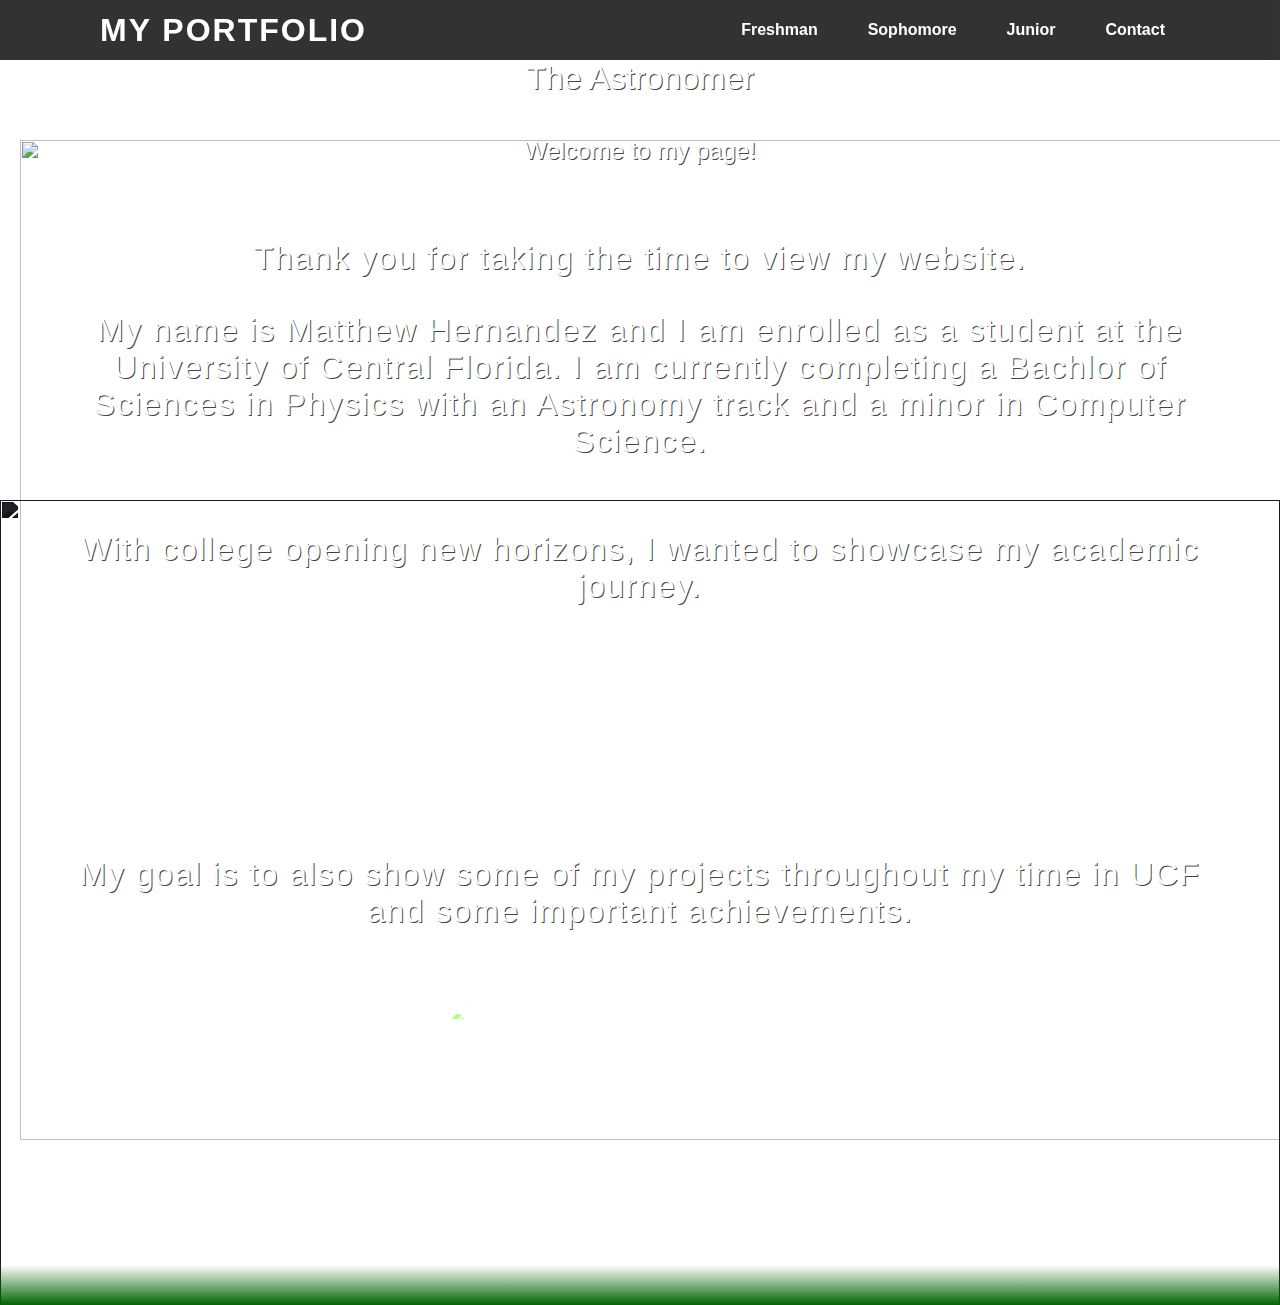
==== index.html @ 196721d1 "Changed Homepage" ====
<!DOCTYPE html>
<html>

<link rel="stylesheet" type ="text/css" href="style.css">


<header class="headerHome">
  <a class= "logo"> My Portfolio </a>
  <ul>
    <li> <a href="new_freshman.html"> Freshman </a> </li>
    <li> <a href="sophomore.html"> Sophomore </a> </li>
    <li> <a href="junior.html"> Junior </a> </li>
    <li> <a href="about.html"> Contact </a> </li>
  </ul>
  </header>


<section class="homeSect2">
    
    <img src="https://d2rdhxfof4qmbb.cloudfront.net/wp-content/uploads/20200812135448/iStock-1057665734.jpg" id="stars3">
    <img src="https://static.vecteezy.com/system/resources/thumbnails/008/507/561/small/lens-flare-light-special-effect-background-free-png.png" id="light">
   <img src="https://www.freeiconspng.com/uploads/grass-landscape-green-png-images-3.png" id="landscape">
    <img src="https://cdni.iconscout.com/illustration/premium/thumb/man-looking-through-telescope-4225512-3539697.png" id="dude">
   

</section>

<div id="main" style="color:white; text-shadow:1px 1px 0 #444; text-align: center;">


<h1 class="homeText2"> The Astronomer </h1>

<h2 class="homeText2"> Welcome to my page! </h3>

<p class="paraText2"> Thank you for taking the time to view my website. </p>
<p class="paraText2"> My name is Matthew Hernandez and I am enrolled as a student at the University of Central Florida. I am currently completing a Bachlor of Sciences in Physics with an Astronomy track and a minor in Computer Science. </p>
<br></br>

<p class="paraText2"> With college opening new horizons, I wanted to showcase my academic journey. </p>

<br></br>
<br></br>
<br></br>
<br></br>
<br></br>
<br></br>

<p class="paraText2"> My goal is to also show some of my projects throughout my time in UCF and some important achievements. </p>
</div>


<script>
let stars3=document.getElementById('stars3');
let earth=document.getElementById('landscape');
    window.addEventListener('scroll', function()
    {
      let value=window.scrollY;
      stars3.style.marginLeft = value * 1.2 +'px';
      earth.style.top= value * 0.25 +'px';
      //star.style.filter=brightness(value*1-'px')

    })
</script>

</body>
</html>
---- style.css ----
@import url('https://rare-gallery.com/uploads/posts/128048-earth-horizon-4k.jpg');
*
{
	margin: 0;
	padding: 0;
	box-sizing: border-box;
	font-family: 'Poppins', sans-serif;
	scroll-behavior: smooth;
}
.sophomore 
{
	min-height: 200vh;
	overflow-x: hidden;
	background: linear-gradient(#000000, #7597de);

}
header
{
	position: absolute;
	top: 0;
	left: 0;
	width: 100%;
	height: 20px;
	padding: 30px 100px;
	display: flex;
	justify-content: space-between;
	align-items: center;
	z-index: 10000;
/*	background: #6495ED;*/
/*	mix-blend-mode: screen;*/
}

header .logo
{
	color: #ffff;
	font-weight: 800;
	text-decoration: none;
	font-size: 2em;
	text-transform: uppercase;
	letter-spacing: 2px;
	align-items: left;

}
header ul
{
	display: flex;
	justify-content: center;
	align-items: center;
}
header ul li
{
	list-style: none;
	margin-left: 20px;

}
header ul li a 
{
	font-weight: 600;
	text-decoration: none;
	padding: 6px 15px ;
	color: #ffff;
	border-radius: 20px ;
}
header ul li a:hover 
{
	background: #008B8B;
	color : #000000;

}
section
{
	position: relative;
	width: 100%;
	height: 100vh;
	padding: 100px;
	display: flex;
	justify-content: center;
	align-items: center;
	overflow: hidden ;
}
.sophSect::before
{
	content: '';
	position: absolute;
	bottom: 0;
	width: 100%;
	height: 100px;
	background:linear-gradient(to top,#4d79ff,  transparent);
	z-index: 1000;
}
section img
{
	position: absolute;
	top: 50;
	object-fit: cover;
}
#spaceCraft
{
	top:400px;
	left:0;
	width:10%;

}
#stars
{
	width: 100%;
}
#sun
{
	right:10px;
	justify-content: center;
	align-items: center;
/*mix-blend-mode: screen;*/
	
}
#horizon
{
	left: 0;
	width: 66%;
}
#text
{
	top:10px;
	position: relative;
	font-weight: 700;
	right:-320px;
	color: #000000;
	white-space: nowrap;
	font-size: 3.5vw;
	z-index: 5;
	transform: translate(100px);
}
.sec
{
	position: relative;
	padding: 100px;
	background: linear-gradient(#4d79ff, #000000);

}
.sec p
{
	position: relative;
	padding: 30px 100px;
	font-size: 3em;
	margin-bottom: 10px;
	color: #fff;
	font-weight: 200;
	letter-spacing: 1.5px;
}
#volunteering
{
	justify-content: right;
	align-items: right;
}
.sec h2
{
	font-size: 4em;
	margin-bottom: 10px;
	color: #A9A9A9;
	font-weight: 400;
	letter-spacing: 1.5px;
}

#telescope
{
	right: 10px;
	position: relative;
	width:40.5%;
	height: auto;
	justify-content: left;
	align-items: left;
}
#space
{
	right: 20px;
	background-size: contain;
	position: absolute;
	width:35%;
	height:auto;
	justify-content: right;
	align-items: right;
}
.header
{
	background-color: black;
}
.headerHome
{
	background-color: black;
	opacity: .8;
}
.jy
{
	min-height: 200vh;
	overflow-x: hidden;
	background:linear-gradient(to top, darkred,  transparent);
}
#wip
{
	width: 100%;
	position: relative;
	top: 50px;
	/*left: 0;*/

	object-fit: cover;
}

/*contact(about) stuff*/

.h2
{
	position: relative;
	right: -550px;
	justify-content: center;
	align-items: center;
	font-weight: 700;
	color: #000000;
	white-space: nowrap;
	font-size: 4vw;

}

div ul {
  list-style-type: none;
  margin: 0;
  padding: 0;
  overflow: hidden;
  background-color: #333333;
}
div li {
  float: left;
}

div li a {
  display: block;
  color: white;
  text-align: center;
  padding: 16px;
  text-decoration: none;
}

div li a:hover {
  background-color: #111111;
}



/*freshman stuff*/
.freshman
{
	min-height: 200vh;
	overflow-x: hidden;
	background: linear-gradient(sandybrown, midnightblue);

}
.freshPic::before
{
	content: '';
	position: absolute;
	bottom: 0;
	width: 100%;
	height: 100px;
	background:linear-gradient(to top, sandybrown,  transparent);
	z-index: 1000;
}
.h1
{
	position: relative;
	right: -550px;
	justify-content: center;
	align-items: center;
	font-weight: 700;
	color: ghostwhite;
	white-space: nowrap;
	font-size: 4vw;
}
.freshText
{
	position: relative;
	padding: 30px 100px;
	font-size: 2.8em;
	margin-bottom: 10px;
	color: #fff;
	font-weight: 100;
	letter-spacing: 1.5px;
}
#nebula
{
	
	justify-content: center;
	align-items: center;
	
}


/*home page*/
.home
{
	min-height: 200vh;
	overflow-x: hidden;
	background: linear-gradient(black, black);
}
#earth
{	
	object-fit: cover;
	filter: brightness(70%);
	width: 100%;
	height: auto;
	justify-content: center;
	align-items: center;
	
}
.homeSect
{
	position: absolute;
	
}
.homeSect::before
{
	content: '';
	position: absolute;
	bottom: 0;
	width: 100%;
	height: 20px;
	background:linear-gradient(to top,#4d79ff,  transparent);
	z-index: 1000;
}

.homeText
{
	position: relative;
	width: 100%;
	height: 50px;
	padding: 30px 100px;
	display: flex;
	justify-content: center;
	align-items: center;
	
}
.paraText
{
	position: relative;
	padding: 30px 100px;
	font-size: 2.8em;
	margin-bottom: 10px;
	color: #fff;
	font-weight: 100;
	letter-spacing: 1.5px;
}
.stars2
{
	top:0;
	left: 100px;
	object-fit: cover;
	position: absolute;
	top:200px;
	right: 100px;
	width: 10%;
	height: auto;

	
}

/*home page2*/
.home2
{
	min-height: 150hv;
	overflow-x: hidden;
	background: linear-gradient(to top , black, #006400);

}
.homeSect2
{
	position: relative;
	width: 100%;
	height: 100vh;
	padding: 100px;
	display: flex;
	justify-content: center;
	align-items: center;
	overflow: hidden ;
	min-height: 145vh;
	position: absolute;
	top: 0;
	object-fit: cover;
	
}
.homeSect2::before
{

	content: '';
	position: absolute;
	bottom: 0;
	width: 100%;
	height: 40px;
	background:linear-gradient(to top, #006400, transparent);
	z-index: 1000;
}

.homeText2
{
	margin-left: auto;
	margin-right: auto;
	top: 40px;
	position: relative;
	width: 100%;
	height: auto;
	padding: 20px 80px;
	display: flex;
	justify-content: center;
	align-items: center;
	font-weight: 500;
}
.paraText2
{
	margin-left: auto;
	margin-right: auto;
	position: relative;
	padding: 15px 50px;
	font-size: 2em;
	margin-bottom: 5px;
	color: #fff;
	font-weight: 100;
	letter-spacing: 1.5px;
	top: 80px;
}
#stars3
{
	top: 0;
	width: 130%;
	height: auto;
}
#landscape
{	
	position: absolute;
	object-fit: cover;
	filter: brightness(15%);
	top: 500px;
	width: 100%;
	height: 1000px;
	justify-content: center;
	align-items: center;
	
}
#mySideBar
{
	position: absolute;
	z-index: 1000;

}
#openNav
{
	position: absolute;
	z-index: 1000;
}
#dude
{
	filter: brightness(2);
	bottom: 285px;
	width: 12%;

	left: 450px;
	height: auto;
	justify-content: center;
	align-items: center;
}
#light
{
	object-fit: cover;
	left: 20px;
	top: 140px;
	width: 100%;
	height: 1000px;
	justify-content: center;
	align-items: center;
}

/*for junior*/
.sec2
{
	position: relative;
	padding: 100px;
}

.sec2 h2
{
	font-size: 3em;
	margin-bottom: 10px;
	color: skyblue;
	font-weight: 400;
	letter-spacing: 1.5px;
}
.h1_junior
{
	padding: 30px 80px;
	position: relative;
	right: -400px;
	top:200;
	justify-content: center;
	align-items: center;
	font-weight: 700;
	color: black;
	font-size: 6vw;
}
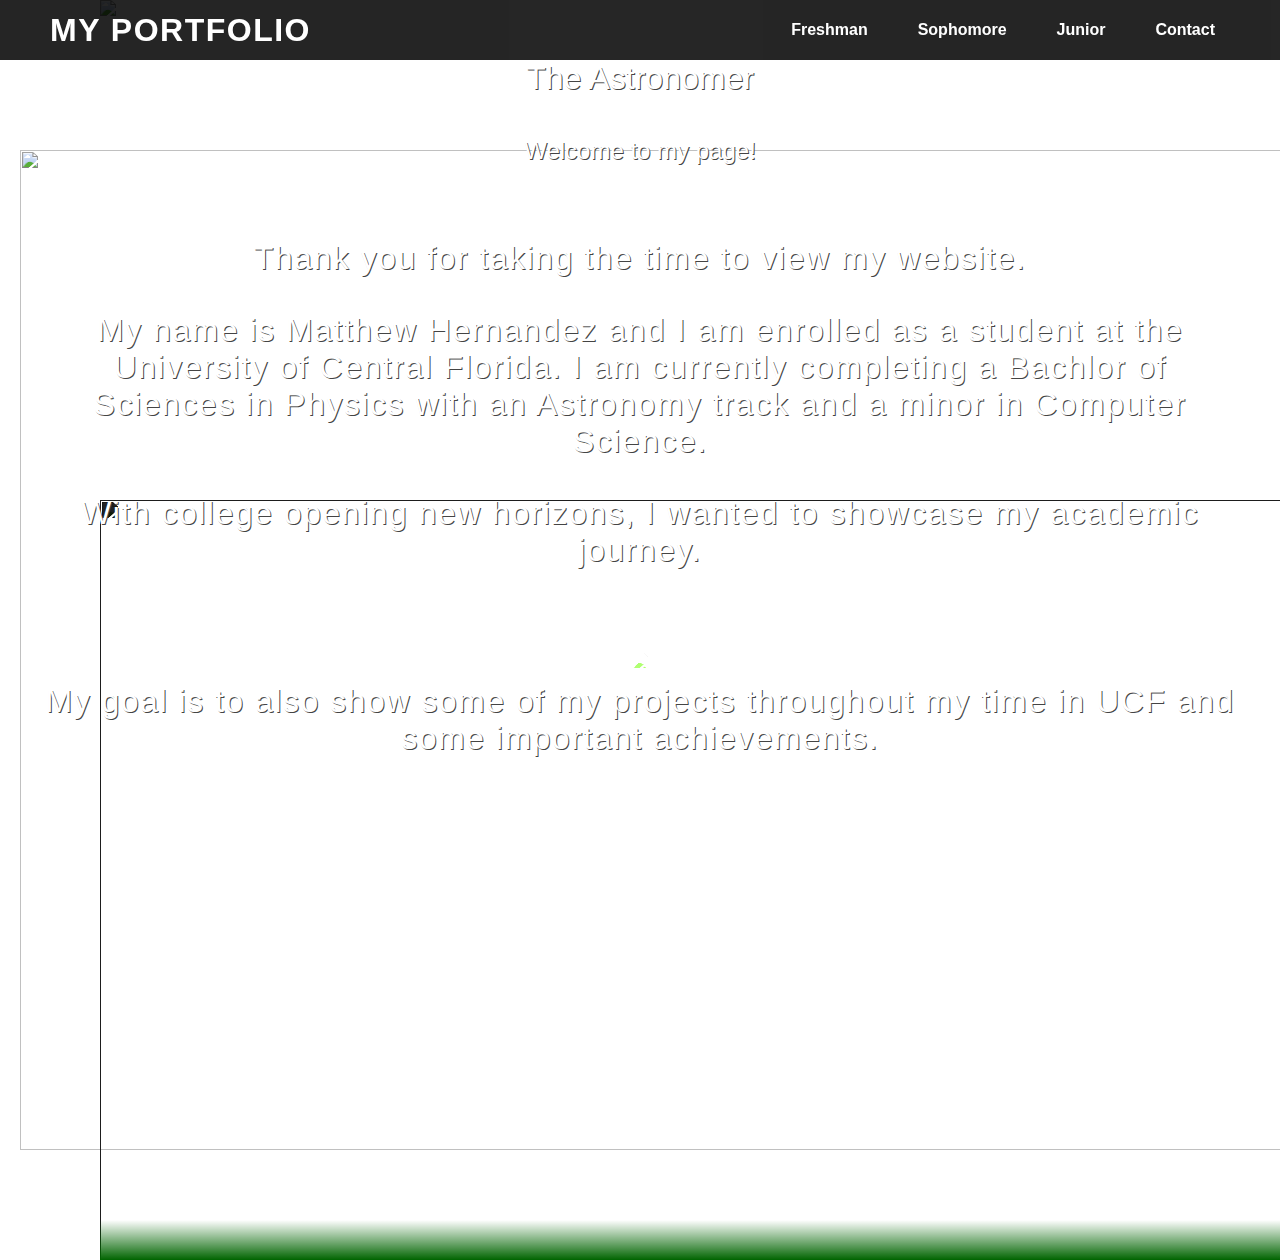
==== commit 06f3d98f: "Changed Frontpage" ====
--- a/index.html
+++ b/index.html
@@ -1,5 +1,6 @@
 <!DOCTYPE html>
 <html>
+
 
 <link rel="stylesheet" type ="text/css" href="style.css">
 
@@ -14,27 +15,25 @@
   </ul>
   </header>
 
-
 <section class="homeSect2">
     
     <img src="https://d2rdhxfof4qmbb.cloudfront.net/wp-content/uploads/20200812135448/iStock-1057665734.jpg" id="stars3">
     <img src="https://static.vecteezy.com/system/resources/thumbnails/008/507/561/small/lens-flare-light-special-effect-background-free-png.png" id="light">
    <img src="https://www.freeiconspng.com/uploads/grass-landscape-green-png-images-3.png" id="landscape">
-    <img src="https://cdni.iconscout.com/illustration/premium/thumb/man-looking-through-telescope-4225512-3539697.png" id="dude">
-   
 
 </section>
+
+
 
 <div id="main" style="color:white; text-shadow:1px 1px 0 #444; text-align: center;">
 
 
 <h1 class="homeText2"> The Astronomer </h1>
 
-<h2 class="homeText2"> Welcome to my page! </h3>
+<h2 class="homeText2"> Welcome to my page! </h2>
 
 <p class="paraText2"> Thank you for taking the time to view my website. </p>
 <p class="paraText2"> My name is Matthew Hernandez and I am enrolled as a student at the University of Central Florida. I am currently completing a Bachlor of Sciences in Physics with an Astronomy track and a minor in Computer Science. </p>
-<br></br>
 
 <p class="paraText2"> With college opening new horizons, I wanted to showcase my academic journey. </p>
 
@@ -42,25 +41,57 @@
 <br></br>
 <br></br>
 <br></br>
-<br></br>
-<br></br>
 
-<p class="paraText2"> My goal is to also show some of my projects throughout my time in UCF and some important achievements. </p>
+<img src="https://cdni.iconscout.com/illustration/premium/thumb/man-looking-through-telescope-4225512-3539697.png" id="dude">
+
+<p class="paraText3"> My goal is to also show some of my projects throughout my time in UCF and some important achievements. </p>
 </div>
 
 
 <script>
 let stars3=document.getElementById('stars3');
-let earth=document.getElementById('landscape');
+let landscape=document.getElementById('landscape');
     window.addEventListener('scroll', function()
     {
       let value=window.scrollY;
-      stars3.style.marginLeft = value * 1.2 +'px';
-      earth.style.top= value * 0.25 +'px';
+      stars3.style.marginLeft = value * 1 +'px';
+      landscape.style.top= value * 0.25 +'px';
       //star.style.filter=brightness(value*1-'px')
 
     })
 </script>
+<style>
 
+@media screen and (max-width: 910px), screen and (max-height:640px) {
+  body {
+    background-image: url('https://wallpaperaccess.com/full/39632.jpg');
+    background-size: cover;
+
+  }
+    .logo 
+    {
+      width: 40%;
+    }
+     #landscape{
+      visibility: collapse;
+    }
+    #dude{
+      visibility: collapse;
+    }
+    #light{
+      visibility: collapse;
+    }
+    #stars3{
+      visibility: collapse;
+    }
+    .homeSect2{
+      visibility: collapse;
+    }
+    .homeSect2::before
+    {
+      visibility: collapse;
+    }
+
+</style>
 </body>
 </html>--- a/style.css
+++ b/style.css
@@ -21,24 +21,23 @@
 	left: 0;
 	width: 100%;
 	height: 20px;
-	padding: 30px 100px;
+	padding: 30px 50px;
 	display: flex;
 	justify-content: space-between;
 	align-items: center;
 	z-index: 10000;
-/*	background: #6495ED;*/
-/*	mix-blend-mode: screen;*/
 }
 
 header .logo
 {
+
+	margin-right: auto;
+	left: 100px;
 	color: #ffff;
-	font-weight: 800;
-	text-decoration: none;
+	font-weight: 700;
 	font-size: 2em;
 	text-transform: uppercase;
-	letter-spacing: 2px;
-	align-items: left;
+	letter-spacing: 1.5px;
 
 }
 header ul
@@ -110,7 +109,6 @@
 	right:10px;
 	justify-content: center;
 	align-items: center;
-/*mix-blend-mode: screen;*/
 	
 }
 #horizon
@@ -187,7 +185,8 @@
 .headerHome
 {
 	background-color: black;
-	opacity: .8;
+	background-size: 150%;
+	opacity: .85;
 }
 .jy
 {
@@ -364,7 +363,7 @@
 /*home page2*/
 .home2
 {
-	min-height: 150hv;
+	min-height: 160hv;
 	overflow-x: hidden;
 	background: linear-gradient(to top , black, #006400);
 
@@ -373,16 +372,17 @@
 {
 	position: relative;
 	width: 100%;
-	height: 100vh;
+	height: auto;
 	padding: 100px;
-	display: flex;
+	display: flow;
 	justify-content: center;
 	align-items: center;
 	overflow: hidden ;
-	min-height: 145vh;
+	min-height: 140vh;
 	position: absolute;
 	top: 0;
 	object-fit: cover;
+	visibility: visible;
 	
 }
 .homeSect2::before
@@ -395,6 +395,7 @@
 	height: 40px;
 	background:linear-gradient(to top, #006400, transparent);
 	z-index: 1000;
+	visibility: visible;
 }
 
 .homeText2
@@ -424,11 +425,24 @@
 	letter-spacing: 1.5px;
 	top: 80px;
 }
+.paraText3
+{
+	margin-left: auto;
+	margin-right: auto;
+	position: relative;
+	padding: 10px 10px;
+	font-size: 2em;
+	margin-bottom: 5px;
+	color: #fff;
+	font-weight: 100;
+	letter-spacing: 1.5px;
+}
 #stars3
 {
 	top: 0;
 	width: 130%;
 	height: auto;
+	visibility: visible;
 }
 #landscape
 {	
@@ -437,42 +451,43 @@
 	filter: brightness(15%);
 	top: 500px;
 	width: 100%;
+	height: 1020px;
+	justify-content: center;
+	align-items: center;
+	visibility: visible;
+	
+}
+#mySideBar
+{
+	position: absolute;
+	z-index: 1000;
+
+}
+#openNav
+{
+	position: absolute;
+	z-index: 1000;
+}
+#dude
+{
+	filter: brightness(2);
+	bottom: 335px;
+	width: 12%;
+	margin-left: auto;
+	left:50px;
+	height: auto;
+	visibility: visible;
+}
+#light
+{
+	object-fit: cover;
+	left: 20px;
+	top: 150px;
+	width: 100%;
 	height: 1000px;
 	justify-content: center;
 	align-items: center;
-	
-}
-#mySideBar
-{
-	position: absolute;
-	z-index: 1000;
-
-}
-#openNav
-{
-	position: absolute;
-	z-index: 1000;
-}
-#dude
-{
-	filter: brightness(2);
-	bottom: 285px;
-	width: 12%;
-
-	left: 450px;
-	height: auto;
-	justify-content: center;
-	align-items: center;
-}
-#light
-{
-	object-fit: cover;
-	left: 20px;
-	top: 140px;
-	width: 100%;
-	height: 1000px;
-	justify-content: center;
-	align-items: center;
+	visibility: visible;
 }
 
 /*for junior*/
@@ -501,4 +516,4 @@
 	font-weight: 700;
 	color: black;
 	font-size: 6vw;
-}+}
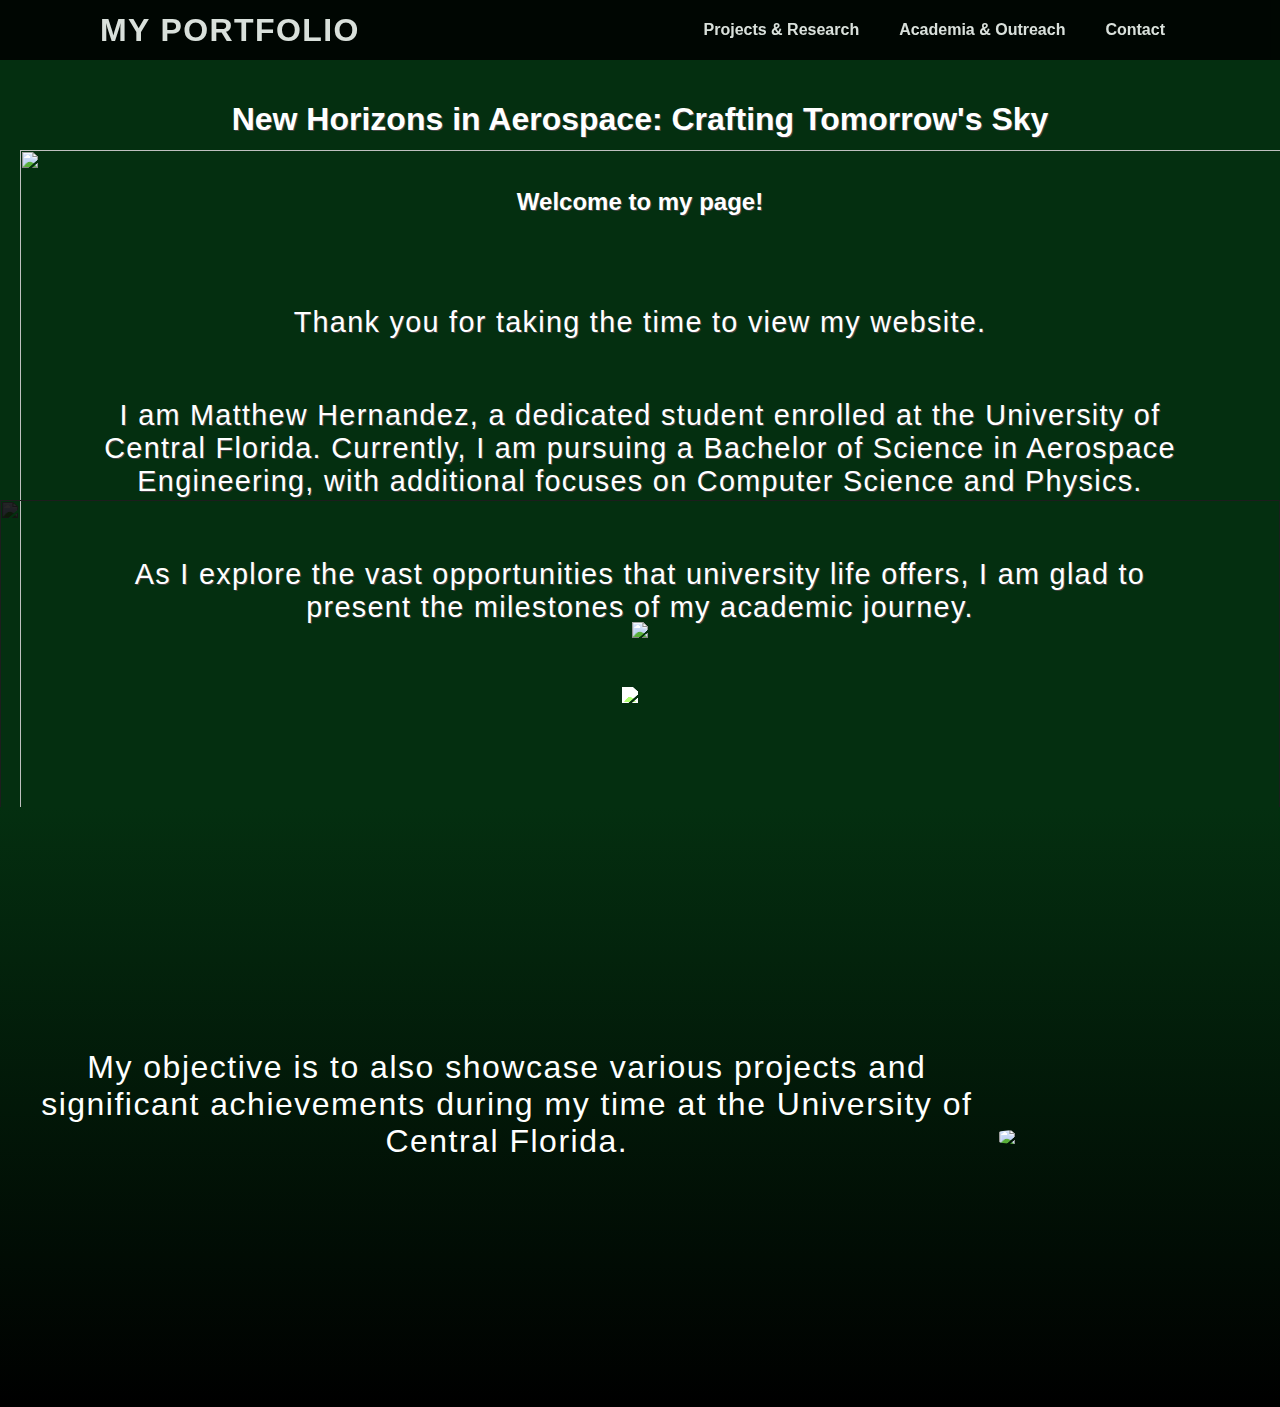
==== commit 1b314514: "homepage overhaul" ====
--- a/index.html
+++ b/index.html
@@ -1,16 +1,15 @@
-<!DOCTYPE html>
+<!-- <!DOCTYPE html>
 <html>
 
 
 <link rel="stylesheet" type ="text/css" href="style.css">
 
-
+<body>
 <header class="headerHome">
   <a class= "logo"> My Portfolio </a>
   <ul>
-    <li> <a href="new_freshman.html"> Freshman </a> </li>
-    <li> <a href="sophomore.html"> Sophomore </a> </li>
-    <li> <a href="junior.html"> Junior </a> </li>
+    <li> <a href="new_freshman.html"> Projects & Research </a> </li>
+    <li> <a href="sophomore.html"> Academia & Outreach </a> </li>
     <li> <a href="about.html"> Contact </a> </li>
   </ul>
   </header>
@@ -28,7 +27,7 @@
 <div id="main" style="color:white; text-shadow:1px 1px 0 #444; text-align: center;">
 
 
-<h1 class="homeText2"> The Astronomer </h1>
+<h1 class="homeText2"> The Aerospace Engineer</h1>
 
 <h2 class="homeText2"> Welcome to my page! </h2>
 
@@ -62,10 +61,11 @@
 </script>
 <style>
 
-@media screen and (max-width: 910px), screen and (max-height:640px) {
+@media screen and (max-width: 1100px), screen and (max-height:650px), screen and (min-height:1500px){
   body {
     background-image: url('https://wallpaperaccess.com/full/39632.jpg');
     background-size: cover;
+    background-repeat: no-repeat;
 
   }
     .logo 
@@ -94,4 +94,204 @@
 
 </style>
 </body>
+</html> -->
+
+<!DOCTYPE html>
+<html>
+
+<!--dsa-->
+<link rel="stylesheet" type ="text/css" href="style.css">
+
+
+<header class="headerHome">
+  <a class= "logo"> My Portfolio </a>
+  <ul>
+    <li> <a href="new_freshman.html"> Projects & Research </a> </li>
+    <li> <a href="sophomore.html"> Academia & Outreach </a> </li>
+    <li> <a href="about.html"> Contact </a> </li>
+  </ul>
+  </header>
+
+<style>
+  body{
+    background-color:  #042F10;
+  }
+        .homeSect4 {
+/*            margin-top: 70px;*/
+            background:linear-gradient(to bottom, #042F10, black);
+            text-align: center;
+            color: #000;
+            padding: 15px;
+            height: 600px;
+        }
+
+        footer {
+            padding: 10px;
+            margin: 40px;
+            color: #000000;
+        }
+        #selfie2{
+          visibility: collapse;
+          width: 0;
+        }
+        #footer1{
+          visibility: collapse;
+          width: 0;
+        }
+    </style>
+<body>
+
+<section class="homeSect2">
+    
+    <img src="https://d2rdhxfof4qmbb.cloudfront.net/wp-content/uploads/20200812135448/iStock-1057665734.jpg" id="stars3">
+    <img src="https://static.vecteezy.com/system/resources/thumbnails/008/507/561/small/lens-flare-light-special-effect-background-free-png.png" id="light">
+    <img src="https://cdn.icon-icons.com/icons2/2613/PNG/512/rocket_launching_spaceship_space_exploration_astronaut_icon_156882.png" id="rocket">
+    <img src="https://static.vecteezy.com/system/resources/thumbnails/020/917/802/small/smoke-trails-for-missile-3d-render-png.png" id="smoke">
+    <img src="https://static.vecteezy.com/system/resources/thumbnails/020/917/802/small/smoke-trails-for-missile-3d-render-png.png" id="smoke2">
+   <img src="https://www.freeiconspng.com/uploads/grass-landscape-green-png-images-3.png" id="landscape">
+   
+
+</section>
+
+
+
+<div id="main" style="color:white; text-shadow:1px 1px 0 #444; text-align: center;">
+
+<br></br>
+<h1 class="homeText2"> New Horizons in Aerospace: Crafting Tomorrow's Sky </h1>
+
+<h2 class="homeText2"> Welcome to my page! </h2>
+
+<p class="paraText2"> Thank you for taking the time to view my website. </p>
+<p class="paraText2">
+    I am Matthew Hernandez, a dedicated student enrolled at the University of Central Florida. Currently, I am pursuing a Bachelor of Science in Aerospace Engineering, with additional focuses on Computer Science and Physics.
+</p>
+<p class="paraText2">
+    As I explore the vast opportunities that university life offers, I am glad to present the milestones of my academic journey.
+</p>
+
+<br></br>
+<br></br>
+<br></br>
+
+<img src="https://cdni.iconscout.com/illustration/premium/thumb/man-looking-through-telescope-4225512-3539697.png" id="dude">
+
+<img src = "selfie.jpg" id="selfie2">  </a>
+</div>
+
+    <footer id="footer1">
+        <p> </p>
+    </footer>
+
+<section class="homeSect4">
+    
+   <p class="paraText3">
+    My objective is to also showcase various projects and significant achievements during my time at the University of Central Florida.
+</p>
+   <img src = "selfie.jpg" id="selfie">  </a>
+
+</section>
+</body>
+<script>
+let stars3=document.getElementById('stars3');
+let landscape=document.getElementById('landscape');
+let rocket=document.getElementById('rocket');
+let smoke=document.getElementById('smoke');
+let smoke2=document.getElementById('smoke2');
+    window.addEventListener('scroll', function()
+    {
+      let value=window.scrollY;
+      let value2=window.scrollY;
+      stars3.style.marginLeft = value * 0.8 +'px';
+      landscape.style.top = value * 0.12 +'px';
+      rocket.style.bottom = value * 20 + 'px';
+      smoke.style.bottom = value * 25 + 'px';
+      smoke2.style.bottom = value * 25 + 'px';
+      //star.style.filter=brightness(value*1-'px')
+
+    })
+</script>
+<style>
+
+
+
+@media screen and (max-width: 1023px), screen and (max-height:590px), screen and (min-height:1365px){
+  body{
+    background-image: url('https://wallpaperaccess.com/full/39632.jpg');
+    background-size: cover;
+    background-repeat: no-repeat;
+    height: 170%;
+    width: 100%;
+
+    display: flow;
+    align-items: center;
+    justify-content: center;
+    }
+
+  .homeText2
+  {
+    font-weight: 800;
+    font-size: 1.5em;
+  }
+  header{
+    width: 100%;
+    padding: 40px 40px;
+  }
+  header .logo{
+    font-size: 1.7em;
+    text-align: center;
+
+  }
+  section{
+    height: 50vh;
+  }
+  #selfie2{
+    width: 70%;
+    height: auto;
+    position: relative;
+    left: -40px;
+    visibility: visible;
+  }
+  
+    #landscape{
+      visibility: collapse;
+    }
+    #dude{
+      visibility: collapse;
+    }
+    #light{
+      visibility: collapse;
+    }
+    #stars3{
+      visibility: collapse;
+      width: 190%;
+    }
+    .homeSect2{
+      height: 1700px;
+      visibility: collapse;
+      min-height: 1700px
+    }
+    .homeSect2::before
+    {
+      width: 0;
+      visibility: collapse;
+    }
+    
+    .homeSect4{
+        visibility: collapse;
+        width: 0;
+    }
+
+    #footer1
+    {
+            padding: 20px;
+            margin: 20px;
+            color: #fff;
+            padding: 10px;
+    }
+}
+
+</style>
+
+</body>
 </html>--- a/style.css
+++ b/style.css
@@ -21,7 +21,7 @@
 	left: 0;
 	width: 100%;
 	height: 20px;
-	padding: 30px 50px;
+	padding: 30px 100px;
 	display: flex;
 	justify-content: space-between;
 	align-items: center;
@@ -30,15 +30,13 @@
 
 header .logo
 {
-
 	margin-right: auto;
 	left: 100px;
 	color: #ffff;
 	font-weight: 700;
 	font-size: 2em;
 	text-transform: uppercase;
-	letter-spacing: 1.5px;
-
+	letter-spacing: 1.4px;
 }
 header ul
 {
@@ -49,7 +47,7 @@
 header ul li
 {
 	list-style: none;
-	margin-left: 20px;
+	margin-left: 10px;
 
 }
 header ul li a 
@@ -124,7 +122,7 @@
 	right:-320px;
 	color: #000000;
 	white-space: nowrap;
-	font-size: 3.5vw;
+	font-size: 3.0vw;
 	z-index: 5;
 	transform: translate(100px);
 }
@@ -252,6 +250,12 @@
 	background: linear-gradient(sandybrown, midnightblue);
 
 }
+.headerFresh
+{
+	background-color: black;
+	background-size: 150%;
+	opacity: .85;
+}
 .freshPic::before
 {
 	content: '';
@@ -264,15 +268,31 @@
 }
 .h1
 {
-	position: relative;
-	right: -550px;
+	padding: 30px 50px;
+	position: relative;
 	justify-content: center;
 	align-items: center;
 	font-weight: 700;
 	color: ghostwhite;
 	white-space: nowrap;
 	font-size: 4vw;
-}
+	margin-left: auto;
+	margin-right: auto;
+	text-align: center;
+}
+#h4
+{
+	font-size: 4em;
+	margin-bottom: 10px;
+	color: beige;
+	font-weight: 400;
+	letter-spacing: 1.5px;
+	margin-left: auto;
+	margin-right: auto;
+	justify-content: center;
+	
+}
+
 .freshText
 {
 	position: relative;
@@ -370,22 +390,20 @@
 }
 .homeSect2
 {
-	position: relative;
+	position: absolute;
 	width: 100%;
 	height: auto;
 	padding: 100px;
-	display: flow;
+	display: flex;
 	justify-content: center;
 	align-items: center;
 	overflow: hidden ;
 	min-height: 140vh;
-	position: absolute;
 	top: 0;
 	object-fit: cover;
 	visibility: visible;
-	
-}
-.homeSect2::before
+}
+/*.homeSect2::before
 {
 
 	content: '';
@@ -396,7 +414,7 @@
 	background:linear-gradient(to top, #006400, transparent);
 	z-index: 1000;
 	visibility: visible;
-}
+}*/
 
 .homeText2
 {
@@ -406,23 +424,23 @@
 	position: relative;
 	width: 100%;
 	height: auto;
-	padding: 20px 80px;
+	padding: 25px 30px;
 	display: flex;
 	justify-content: center;
 	align-items: center;
-	font-weight: 500;
+	font-weight: 700;
 }
 .paraText2
 {
 	margin-left: auto;
 	margin-right: auto;
 	position: relative;
-	padding: 15px 50px;
-	font-size: 2em;
-	margin-bottom: 5px;
+	padding: 25px 100px;
+	font-size: 1.8em;
+	margin-bottom: 10px;
 	color: #fff;
-	font-weight: 100;
-	letter-spacing: 1.5px;
+	font-weight: 200;
+	letter-spacing: 1.3px;
 	top: 80px;
 }
 .paraText3
@@ -490,30 +508,13 @@
 	visibility: visible;
 }
 
-/*for junior*/
-.sec2
-{
-	position: relative;
-	padding: 100px;
-}
-
-.sec2 h2
-{
-	font-size: 3em;
-	margin-bottom: 10px;
-	color: skyblue;
-	font-weight: 400;
-	letter-spacing: 1.5px;
-}
-.h1_junior
-{
-	padding: 30px 80px;
-	position: relative;
-	right: -400px;
-	top:200;
-	justify-content: center;
-	align-items: center;
-	font-weight: 700;
-	color: black;
-	font-size: 6vw;
-}
+#selfie
+{
+	top: 30px;
+	width: 45%;
+	position: relative;
+	border-radius: 20%;
+}
+#selfie2{
+border-radius: 10%;
+}--- a/style.css
+++ b/style.css
@@ -21,7 +21,7 @@
 	left: 0;
 	width: 100%;
 	height: 20px;
-	padding: 30px 50px;
+	padding: 30px 100px;
 	display: flex;
 	justify-content: space-between;
 	align-items: center;
@@ -30,15 +30,13 @@
 
 header .logo
 {
-
 	margin-right: auto;
 	left: 100px;
 	color: #ffff;
 	font-weight: 700;
 	font-size: 2em;
 	text-transform: uppercase;
-	letter-spacing: 1.5px;
-
+	letter-spacing: 1.4px;
 }
 header ul
 {
@@ -49,7 +47,7 @@
 header ul li
 {
 	list-style: none;
-	margin-left: 20px;
+	margin-left: 10px;
 
 }
 header ul li a 
@@ -124,7 +122,7 @@
 	right:-320px;
 	color: #000000;
 	white-space: nowrap;
-	font-size: 3.5vw;
+	font-size: 3.0vw;
 	z-index: 5;
 	transform: translate(100px);
 }
@@ -252,6 +250,12 @@
 	background: linear-gradient(sandybrown, midnightblue);
 
 }
+.headerFresh
+{
+	background-color: black;
+	background-size: 150%;
+	opacity: .85;
+}
 .freshPic::before
 {
 	content: '';
@@ -264,15 +268,31 @@
 }
 .h1
 {
-	position: relative;
-	right: -550px;
+	padding: 30px 50px;
+	position: relative;
 	justify-content: center;
 	align-items: center;
 	font-weight: 700;
 	color: ghostwhite;
 	white-space: nowrap;
 	font-size: 4vw;
-}
+	margin-left: auto;
+	margin-right: auto;
+	text-align: center;
+}
+#h4
+{
+	font-size: 4em;
+	margin-bottom: 10px;
+	color: beige;
+	font-weight: 400;
+	letter-spacing: 1.5px;
+	margin-left: auto;
+	margin-right: auto;
+	justify-content: center;
+	
+}
+
 .freshText
 {
 	position: relative;
@@ -370,22 +390,20 @@
 }
 .homeSect2
 {
-	position: relative;
+	position: absolute;
 	width: 100%;
 	height: auto;
 	padding: 100px;
-	display: flow;
+	display: flex;
 	justify-content: center;
 	align-items: center;
 	overflow: hidden ;
 	min-height: 140vh;
-	position: absolute;
 	top: 0;
 	object-fit: cover;
 	visibility: visible;
-	
-}
-.homeSect2::before
+}
+/*.homeSect2::before
 {
 
 	content: '';
@@ -396,7 +414,7 @@
 	background:linear-gradient(to top, #006400, transparent);
 	z-index: 1000;
 	visibility: visible;
-}
+}*/
 
 .homeText2
 {
@@ -406,23 +424,23 @@
 	position: relative;
 	width: 100%;
 	height: auto;
-	padding: 20px 80px;
+	padding: 25px 30px;
 	display: flex;
 	justify-content: center;
 	align-items: center;
-	font-weight: 500;
+	font-weight: 700;
 }
 .paraText2
 {
 	margin-left: auto;
 	margin-right: auto;
 	position: relative;
-	padding: 15px 50px;
-	font-size: 2em;
-	margin-bottom: 5px;
+	padding: 25px 100px;
+	font-size: 1.8em;
+	margin-bottom: 10px;
 	color: #fff;
-	font-weight: 100;
-	letter-spacing: 1.5px;
+	font-weight: 200;
+	letter-spacing: 1.3px;
 	top: 80px;
 }
 .paraText3
@@ -490,30 +508,13 @@
 	visibility: visible;
 }
 
-/*for junior*/
-.sec2
-{
-	position: relative;
-	padding: 100px;
-}
-
-.sec2 h2
-{
-	font-size: 3em;
-	margin-bottom: 10px;
-	color: skyblue;
-	font-weight: 400;
-	letter-spacing: 1.5px;
-}
-.h1_junior
-{
-	padding: 30px 80px;
-	position: relative;
-	right: -400px;
-	top:200;
-	justify-content: center;
-	align-items: center;
-	font-weight: 700;
-	color: black;
-	font-size: 6vw;
-}
+#selfie
+{
+	top: 30px;
+	width: 45%;
+	position: relative;
+	border-radius: 20%;
+}
+#selfie2{
+border-radius: 10%;
+}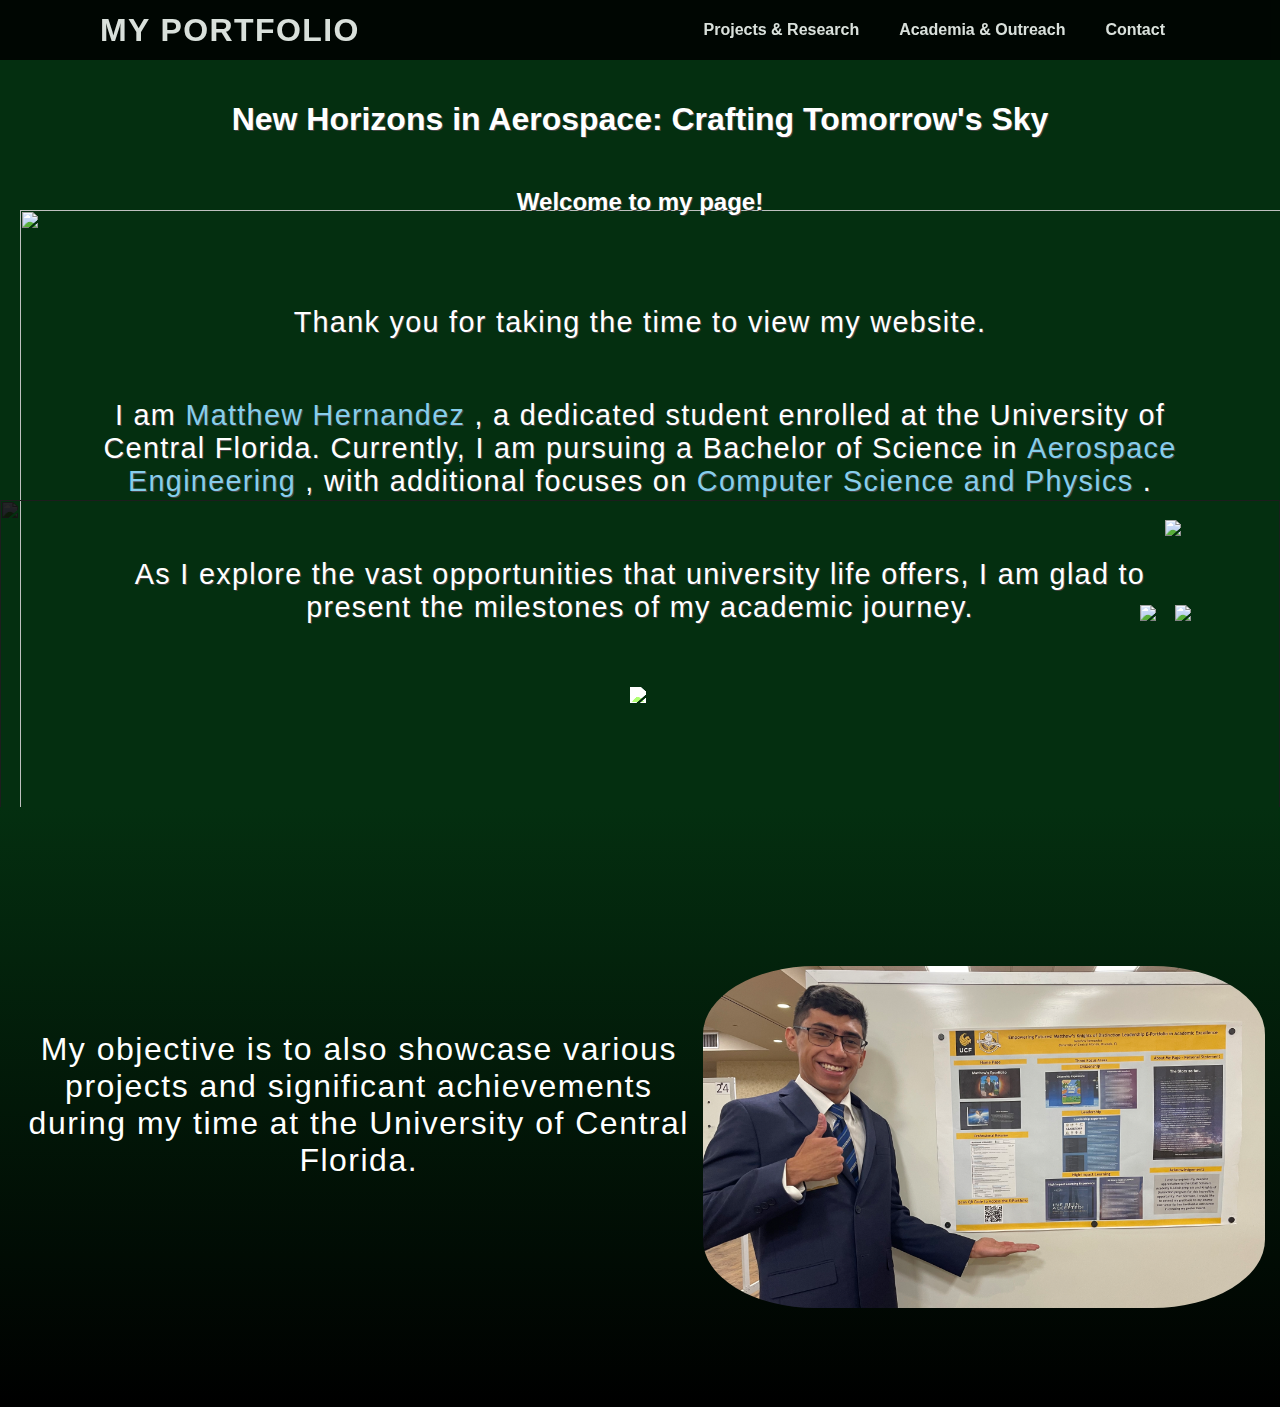
==== commit 93783264: "Update index.html" ====
--- a/index.html
+++ b/index.html
@@ -164,7 +164,7 @@
 
 <p class="paraText2"> Thank you for taking the time to view my website. </p>
 <p class="paraText2">
-    I am Matthew Hernandez, a dedicated student enrolled at the University of Central Florida. Currently, I am pursuing a Bachelor of Science in Aerospace Engineering, with additional focuses on Computer Science and Physics.
+    I am <b style="color: skyblue;"> Matthew Hernandez </b>, a dedicated student enrolled at the University of Central Florida. Currently, I am pursuing a Bachelor of Science in <b style="color: skyblue;"> Aerospace Engineering </b>, with additional focuses on <b style="color: skyblue;"> Computer Science and Physics </b>.
 </p>
 <p class="paraText2">
     As I explore the vast opportunities that university life offers, I am glad to present the milestones of my academic journey.
--- a/style.css
+++ b/style.css
@@ -398,7 +398,7 @@
 	justify-content: center;
 	align-items: center;
 	overflow: hidden ;
-	min-height: 140vh;
+	min-height: 150vh;
 	top: 0;
 	object-fit: cover;
 	visibility: visible;
@@ -458,7 +458,7 @@
 #stars3
 {
 	top: 0;
-	width: 130%;
+	width: 160%;
 	height: auto;
 	visibility: visible;
 }
@@ -469,10 +469,11 @@
 	filter: brightness(15%);
 	top: 500px;
 	width: 100%;
-	height: 1020px;
+	height: 1140px;
 	justify-content: center;
 	align-items: center;
 	visibility: visible;
+	z-index: 1000px;
 	
 }
 #mySideBar
@@ -489,7 +490,7 @@
 #dude
 {
 	filter: brightness(2);
-	bottom: 335px;
+	bottom: 405px;
 	width: 12%;
 	margin-left: auto;
 	left:50px;
@@ -500,14 +501,13 @@
 {
 	object-fit: cover;
 	left: 20px;
-	top: 150px;
+	top: 210px;
 	width: 100%;
 	height: 1000px;
 	justify-content: center;
 	align-items: center;
 	visibility: visible;
 }
-
 #selfie
 {
 	top: 30px;
@@ -515,6 +515,25 @@
 	position: relative;
 	border-radius: 20%;
 }
-#selfie2{
+#selfie2
+{
 border-radius: 10%;
+}
+#rocket
+{
+	top:520px;
+	right:0px;
+	width: 9%;
+}
+#smoke{
+
+	top:605px;
+	right:-23px;
+	width: 10%;
+}
+#smoke2{
+
+	top:605px;
+	right:12px;
+	width: 10%;
 }--- a/style.css
+++ b/style.css
@@ -398,7 +398,7 @@
 	justify-content: center;
 	align-items: center;
 	overflow: hidden ;
-	min-height: 140vh;
+	min-height: 150vh;
 	top: 0;
 	object-fit: cover;
 	visibility: visible;
@@ -458,7 +458,7 @@
 #stars3
 {
 	top: 0;
-	width: 130%;
+	width: 160%;
 	height: auto;
 	visibility: visible;
 }
@@ -469,10 +469,11 @@
 	filter: brightness(15%);
 	top: 500px;
 	width: 100%;
-	height: 1020px;
+	height: 1140px;
 	justify-content: center;
 	align-items: center;
 	visibility: visible;
+	z-index: 1000px;
 	
 }
 #mySideBar
@@ -489,7 +490,7 @@
 #dude
 {
 	filter: brightness(2);
-	bottom: 335px;
+	bottom: 405px;
 	width: 12%;
 	margin-left: auto;
 	left:50px;
@@ -500,14 +501,13 @@
 {
 	object-fit: cover;
 	left: 20px;
-	top: 150px;
+	top: 210px;
 	width: 100%;
 	height: 1000px;
 	justify-content: center;
 	align-items: center;
 	visibility: visible;
 }
-
 #selfie
 {
 	top: 30px;
@@ -515,6 +515,25 @@
 	position: relative;
 	border-radius: 20%;
 }
-#selfie2{
+#selfie2
+{
 border-radius: 10%;
+}
+#rocket
+{
+	top:520px;
+	right:0px;
+	width: 9%;
+}
+#smoke{
+
+	top:605px;
+	right:-23px;
+	width: 10%;
+}
+#smoke2{
+
+	top:605px;
+	right:12px;
+	width: 10%;
 }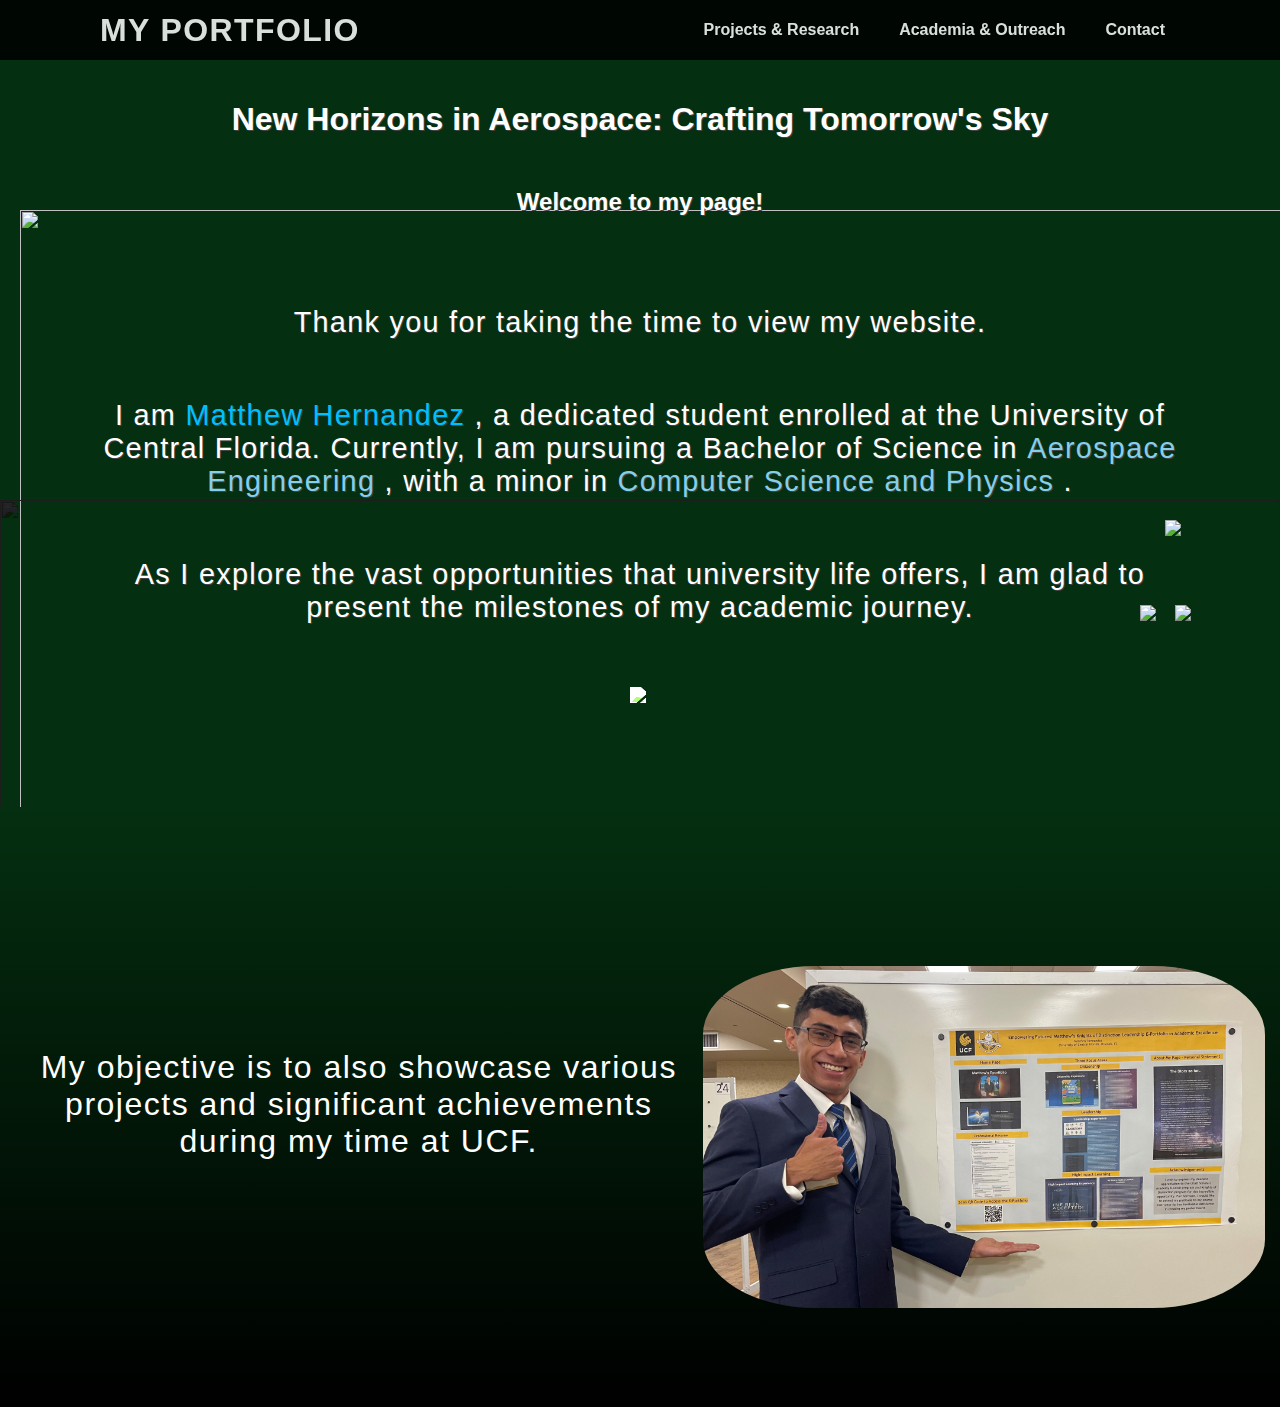
==== commit 198abc04: "Update index.html" ====
--- a/index.html
+++ b/index.html
@@ -164,7 +164,7 @@
 
 <p class="paraText2"> Thank you for taking the time to view my website. </p>
 <p class="paraText2">
-    I am <b style="color: skyblue;"> Matthew Hernandez </b>, a dedicated student enrolled at the University of Central Florida. Currently, I am pursuing a Bachelor of Science in <b style="color: skyblue;"> Aerospace Engineering </b>, with additional focuses on <b style="color: skyblue;"> Computer Science and Physics </b>.
+    I am <b style="color: deepskyblue;"> Matthew Hernandez </b>, a dedicated student enrolled at the University of Central Florida. Currently, I am pursuing a Bachelor of Science in <b style="color: skyblue;"> Aerospace Engineering </b>, with a minor in <b style="color: skyblue;"> Computer Science and Physics </b>.
 </p>
 <p class="paraText2">
     As I explore the vast opportunities that university life offers, I am glad to present the milestones of my academic journey.
@@ -186,7 +186,7 @@
 <section class="homeSect4">
     
    <p class="paraText3">
-    My objective is to also showcase various projects and significant achievements during my time at the University of Central Florida.
+    My objective is to also showcase various projects and significant achievements during my time at UCF.
 </p>
    <img src = "selfie.jpg" id="selfie">  </a>
 
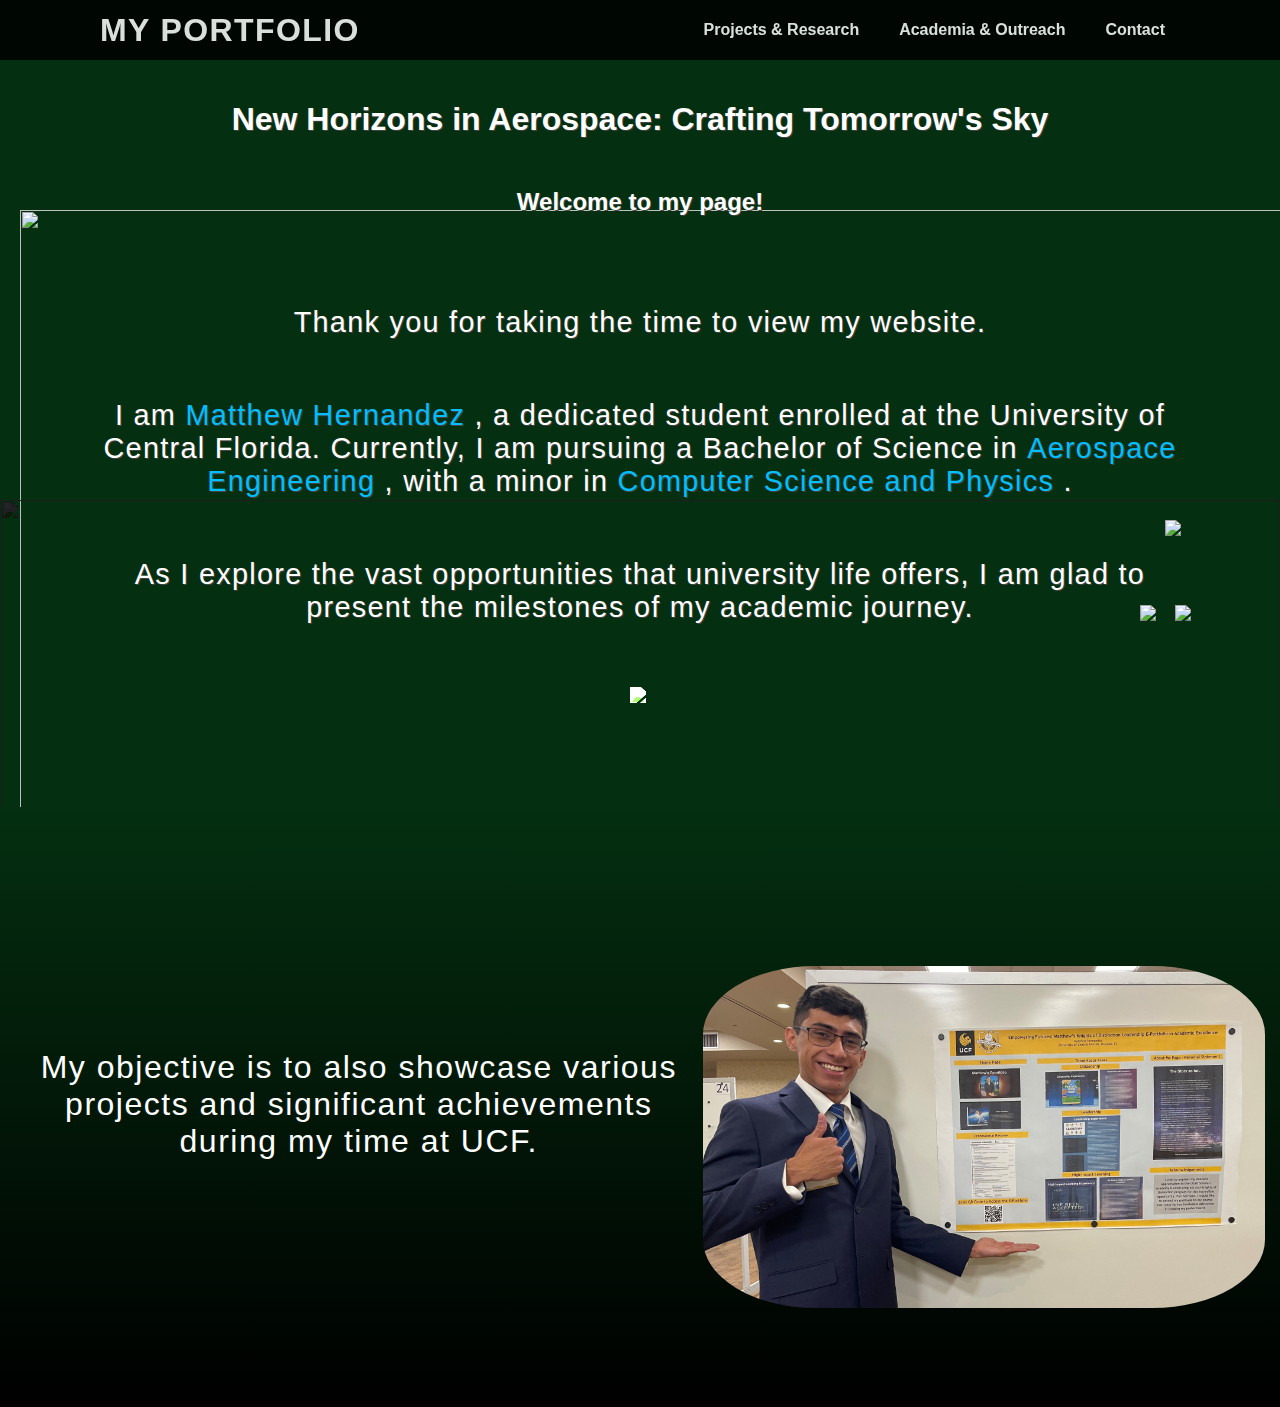
==== commit ba1e37f1: "Update index.html" ====
--- a/index.html
+++ b/index.html
@@ -164,7 +164,7 @@
 
 <p class="paraText2"> Thank you for taking the time to view my website. </p>
 <p class="paraText2">
-    I am <b style="color: deepskyblue;"> Matthew Hernandez </b>, a dedicated student enrolled at the University of Central Florida. Currently, I am pursuing a Bachelor of Science in <b style="color: skyblue;"> Aerospace Engineering </b>, with a minor in <b style="color: skyblue;"> Computer Science and Physics </b>.
+    I am <b style="color: deepskyblue;"> Matthew Hernandez </b>, a dedicated student enrolled at the University of Central Florida. Currently, I am pursuing a Bachelor of Science in <b style="color: deepskyblue;"> Aerospace Engineering </b>, with a minor in <b style="color: deepskyblue;"> Computer Science and Physics </b>.
 </p>
 <p class="paraText2">
     As I explore the vast opportunities that university life offers, I am glad to present the milestones of my academic journey.
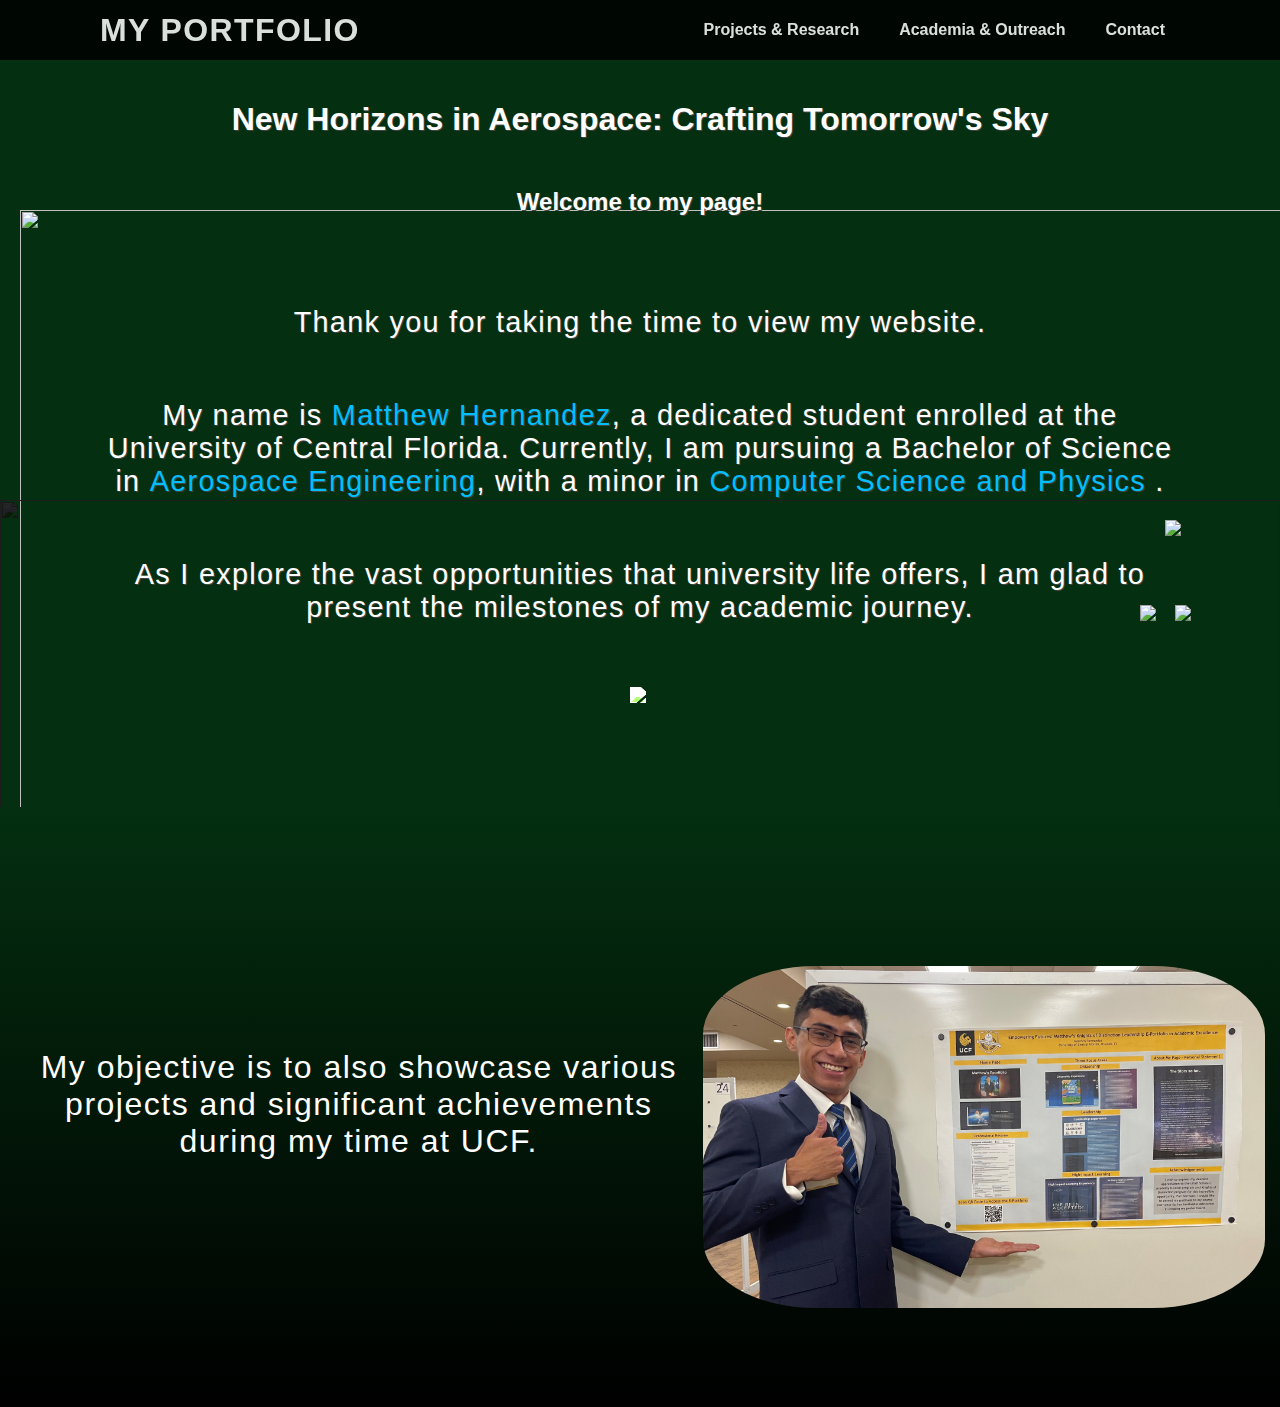
==== commit 00010edd: "Update index.html" ====
--- a/index.html
+++ b/index.html
@@ -164,7 +164,7 @@
 
 <p class="paraText2"> Thank you for taking the time to view my website. </p>
 <p class="paraText2">
-    I am <b style="color: deepskyblue;"> Matthew Hernandez </b>, a dedicated student enrolled at the University of Central Florida. Currently, I am pursuing a Bachelor of Science in <b style="color: deepskyblue;"> Aerospace Engineering </b>, with a minor in <b style="color: deepskyblue;"> Computer Science and Physics </b>.
+    My name is <b style="color: deepskyblue;"> Matthew Hernandez</b>, a dedicated student enrolled at the University of Central Florida. Currently, I am pursuing a Bachelor of Science in <b style="color: deepskyblue;"> Aerospace Engineering</b>, with a minor in <b style="color: deepskyblue;"> Computer Science and Physics </b>.
 </p>
 <p class="paraText2">
     As I explore the vast opportunities that university life offers, I am glad to present the milestones of my academic journey.
